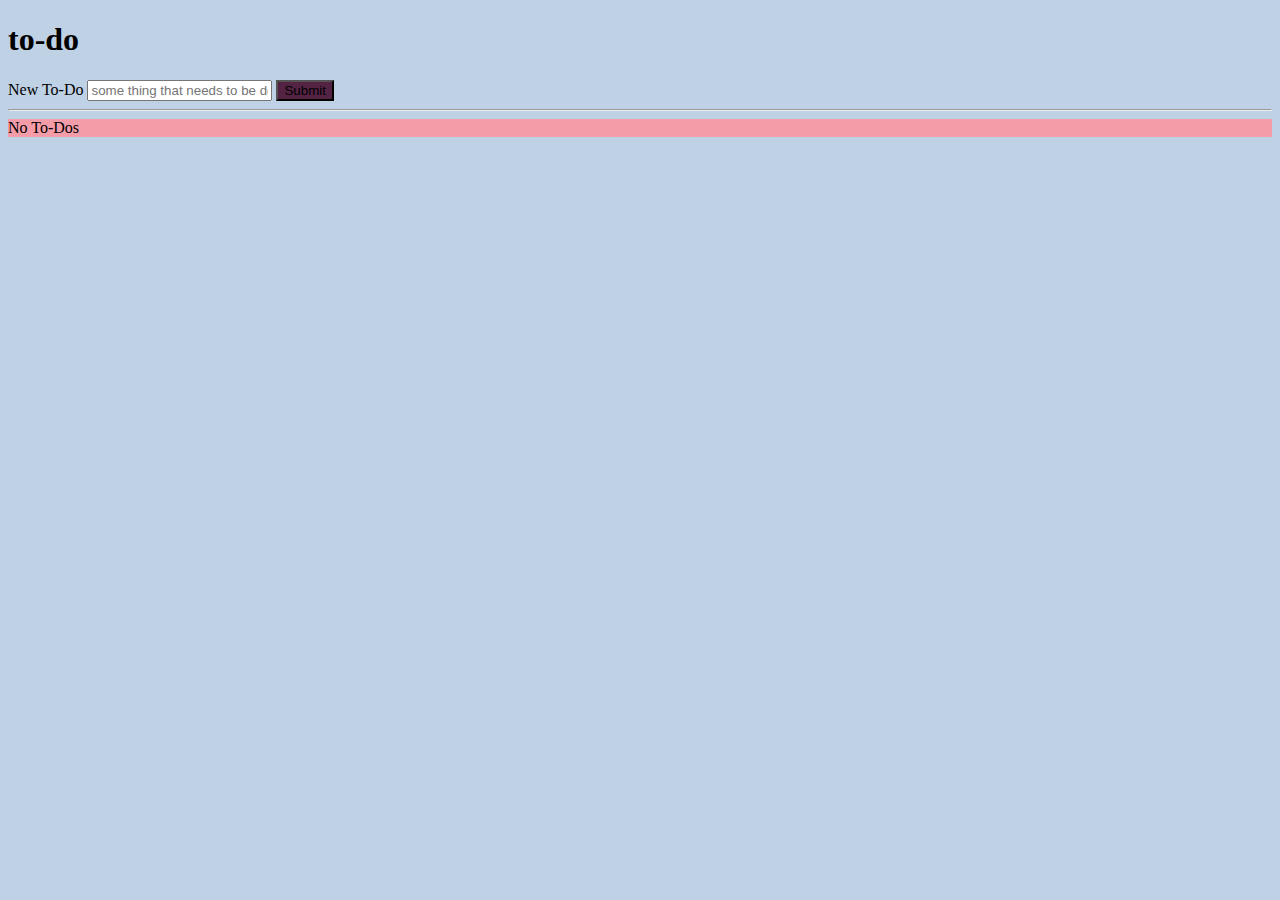
==== to-do-list.html @ 0de9ed9c "added column function" ====
<!doctype html>
<html lang="en">
<head>
    <!-- Required meta tags -->
    <meta charset="utf-8">
    <meta name="viewport" content="width=device-width, initial-scale=1">

    <!-- Bootstrap CSS -->
    <link href="https://cdn.jsdelivr.net/npm/bootstrap@5.1.3/dist/css/bootstrap.min.css" rel="stylesheet" integrity="sha384-1BmE4kWBq78iYhFldvKuhfTAU6auU8tT94WrHftjDbrCEXSU1oBoqyl2QvZ6jIW3" crossorigin="anonymous">
    <link href="css/to-do-list.css" rel="stylesheet">

    <title>Bootstrap To-Do List</title>
</head>
<body>
<div class="container-fluid d-flex justify-content-center align-items-center my-5">
<h1>to-do</h1>
</div>

<div class="container">
    <form class="form-inline d-flex flex-column justify-content-center">
        <label class="sr-only text-center" for="inlineFormInputName2">New To-Do</label>
        <input type="text" class="form-control mb-2 mr-sm-2 to-do-entry w-75 mx-auto" id="inlineFormInputName2" placeholder="some thing that needs to be done">
        <button type="submit" class="btn submit text-white mb-2 w-50 mx-auto" onclick="renderToDo()">Submit</button>
    </form>
</div>
<hr>

<div class="container">
<!--    THIS IS WHERE THE TODOs WILL RENDER-->
    <div class="row text-center" id="to-do-row">


    </div>
</div>


<script src="https://cdn.jsdelivr.net/npm/bootstrap@5.1.3/dist/js/bootstrap.bundle.min.js" integrity="sha384-ka7Sk0Gln4gmtz2MlQnikT1wXgYsOg+OMhuP+IlRH9sENBO0LRn5q+8nbTov4+1p" crossorigin="anonymous"></script>
<script src="js/to-do-list.js"></script>

</body>
</html>
---- css/to-do-list.css ----
body {
    background-color: #bfd1e5;
}
.submit{
    background-color: #542344
}

.item{
    background-color: #f59ca9;

}
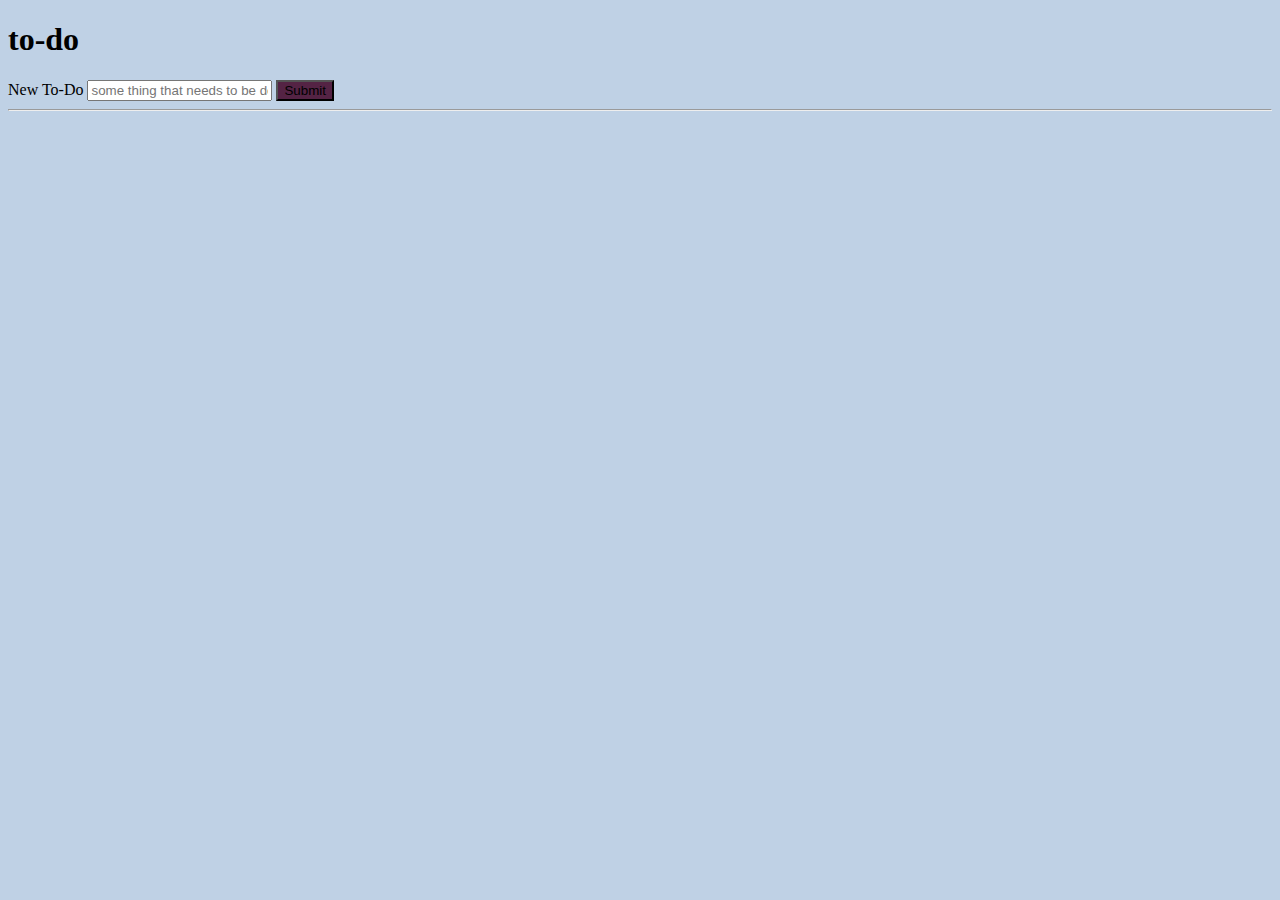
==== commit cda7367b: "add a to-do working" ====
--- a/to-do-list.html
+++ b/to-do-list.html
@@ -6,36 +6,38 @@
     <meta name="viewport" content="width=device-width, initial-scale=1">
 
     <!-- Bootstrap CSS -->
-    <link href="https://cdn.jsdelivr.net/npm/bootstrap@5.1.3/dist/css/bootstrap.min.css" rel="stylesheet" integrity="sha384-1BmE4kWBq78iYhFldvKuhfTAU6auU8tT94WrHftjDbrCEXSU1oBoqyl2QvZ6jIW3" crossorigin="anonymous">
+    <link href="https://cdn.jsdelivr.net/npm/bootstrap@5.1.3/dist/css/bootstrap.min.css" rel="stylesheet"
+          integrity="sha384-1BmE4kWBq78iYhFldvKuhfTAU6auU8tT94WrHftjDbrCEXSU1oBoqyl2QvZ6jIW3" crossorigin="anonymous">
     <link href="css/to-do-list.css" rel="stylesheet">
 
     <title>Bootstrap To-Do List</title>
 </head>
 <body>
 <div class="container-fluid d-flex justify-content-center align-items-center my-5">
-<h1>to-do</h1>
+    <h1>to-do</h1>
 </div>
 
+<!--THE MAIN CONTAINER-->
 <div class="container">
     <form class="form-inline d-flex flex-column justify-content-center">
         <label class="sr-only text-center" for="inlineFormInputName2">New To-Do</label>
-        <input type="text" class="form-control mb-2 mr-sm-2 to-do-entry w-75 mx-auto" id="inlineFormInputName2" placeholder="some thing that needs to be done">
-        <button type="submit" class="btn submit text-white mb-2 w-50 mx-auto" onclick="renderToDo()">Submit</button>
+        <input type="text" class="form-control mb-2 mr-sm-2 to-do-entry w-75 mx-auto" id="inlineFormInputName2"
+               placeholder="some thing that needs to be done">
+        <button type="button" class="btn submit text-white mb-2 w-50 mx-auto" onclick="addToDo()">Submit</button>
     </form>
 </div>
 <hr>
 
+<!--THE CONTAINER WHERE THE ACTION HAPPENS-->
 <div class="container">
-<!--    THIS IS WHERE THE TODOs WILL RENDER-->
-    <div class="row text-center" id="to-do-row">
-
-
-    </div>
+    <!--    THIS IS WHERE THE TODOs WILL RENDER-->
+    <div class="row text-center" id="to-do-row"></div>
 </div>
 
 
-<script src="https://cdn.jsdelivr.net/npm/bootstrap@5.1.3/dist/js/bootstrap.bundle.min.js" integrity="sha384-ka7Sk0Gln4gmtz2MlQnikT1wXgYsOg+OMhuP+IlRH9sENBO0LRn5q+8nbTov4+1p" crossorigin="anonymous"></script>
+<script src="https://cdn.jsdelivr.net/npm/bootstrap@5.1.3/dist/js/bootstrap.bundle.min.js"
+        integrity="sha384-ka7Sk0Gln4gmtz2MlQnikT1wXgYsOg+OMhuP+IlRH9sENBO0LRn5q+8nbTov4+1p"
+        crossorigin="anonymous"></script>
 <script src="js/to-do-list.js"></script>
-
 </body>
 </html>--- a/css/to-do-list.css
+++ b/css/to-do-list.css
@@ -1,11 +1,12 @@
 body {
     background-color: #bfd1e5;
 }
-.submit{
+
+.submit {
     background-color: #542344
 }
 
-.item{
+.item {
     background-color: #f59ca9;
 
 }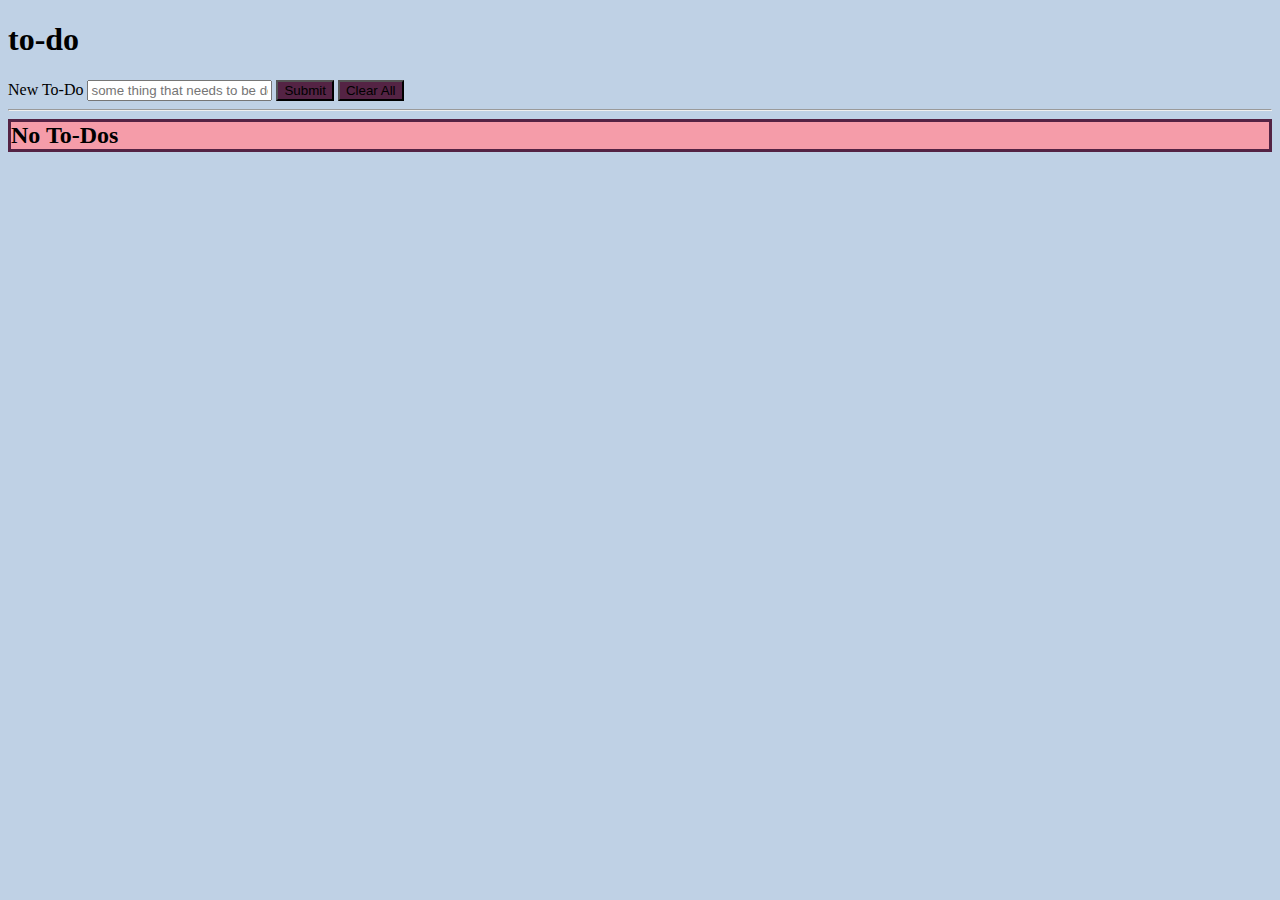
==== commit d717cd07: "adding and clearing all functional" ====
--- a/to-do-list.html
+++ b/to-do-list.html
@@ -24,6 +24,7 @@
         <input type="text" class="form-control mb-2 mr-sm-2 to-do-entry w-75 mx-auto" id="inlineFormInputName2"
                placeholder="some thing that needs to be done">
         <button type="button" class="btn submit text-white mb-2 w-50 mx-auto" onclick="addToDo()">Submit</button>
+        <button type="button" class="btn submit text-white mb-2 w-50 mx-auto" onclick="clearAll()">Clear All</button>
     </form>
 </div>
 <hr>
@@ -31,7 +32,7 @@
 <!--THE CONTAINER WHERE THE ACTION HAPPENS-->
 <div class="container">
     <!--    THIS IS WHERE THE TODOs WILL RENDER-->
-    <div class="row text-center" id="to-do-row"></div>
+    <div class="row text-center p-5" id="to-do-row"></div>
 </div>
 
 
--- a/css/to-do-list.css
+++ b/css/to-do-list.css
@@ -8,5 +8,13 @@
 
 .item {
     background-color: #f59ca9;
+    border: 3px solid #542344;
+}
+
+.item h2 {
+    margin: 0;
+}
+
+@media (min-width: 768px) {
 
 }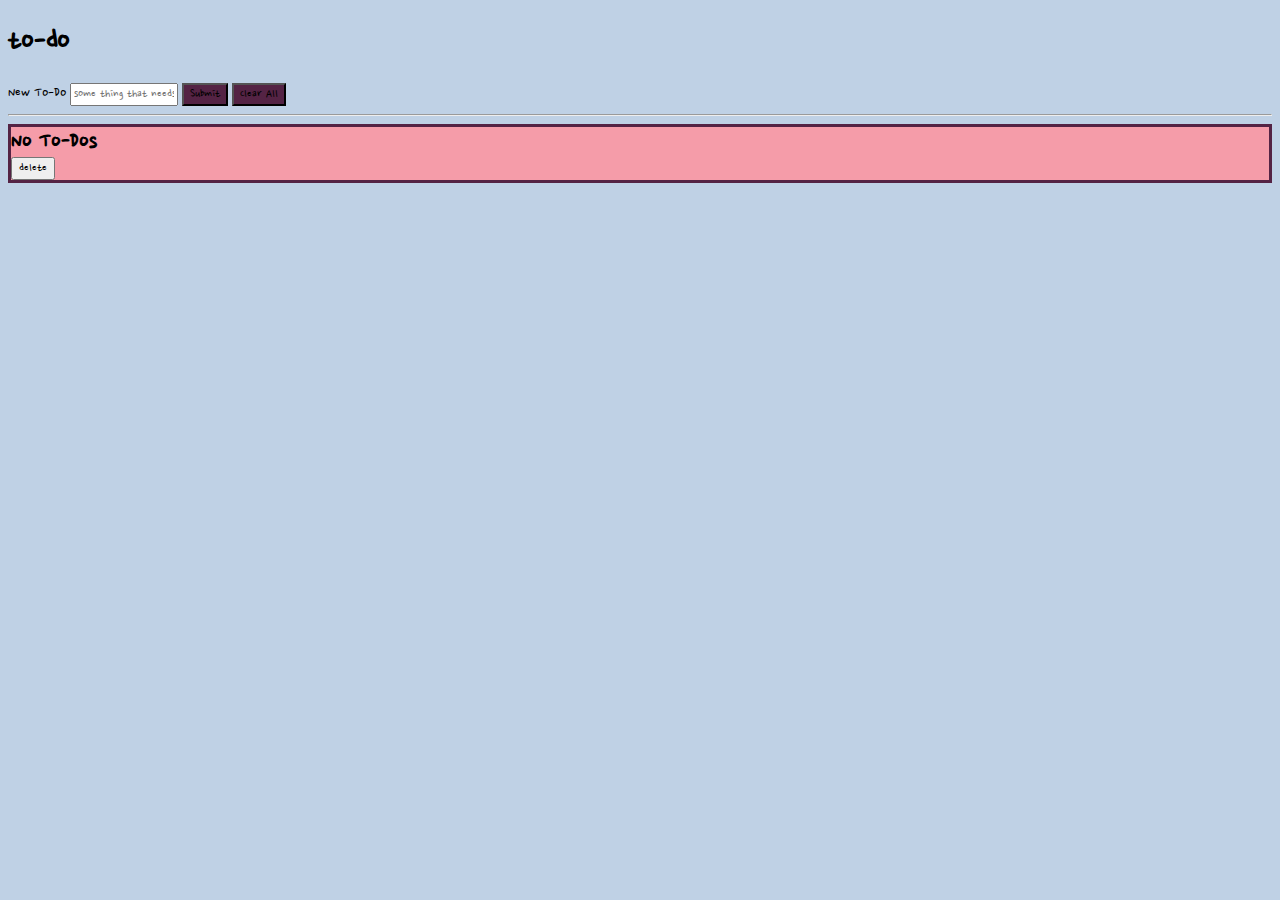
==== commit 3bbdddcc: "working on functions" ====
--- a/to-do-list.html
+++ b/to-do-list.html
@@ -9,7 +9,9 @@
     <link href="https://cdn.jsdelivr.net/npm/bootstrap@5.1.3/dist/css/bootstrap.min.css" rel="stylesheet"
           integrity="sha384-1BmE4kWBq78iYhFldvKuhfTAU6auU8tT94WrHftjDbrCEXSU1oBoqyl2QvZ6jIW3" crossorigin="anonymous">
     <link href="css/to-do-list.css" rel="stylesheet">
-
+    <link rel="preconnect" href="https://fonts.googleapis.com">
+    <link rel="preconnect" href="https://fonts.gstatic.com" crossorigin>
+    <link href="https://fonts.googleapis.com/css2?family=Nanum+Pen+Script&display=swap" rel="stylesheet">
     <title>Bootstrap To-Do List</title>
 </head>
 <body>
--- a/css/to-do-list.css
+++ b/css/to-do-list.css
@@ -1,3 +1,7 @@
+*{
+    font-family: 'Nanum Pen Script', cursive;
+}
+
 body {
     background-color: #bfd1e5;
 }
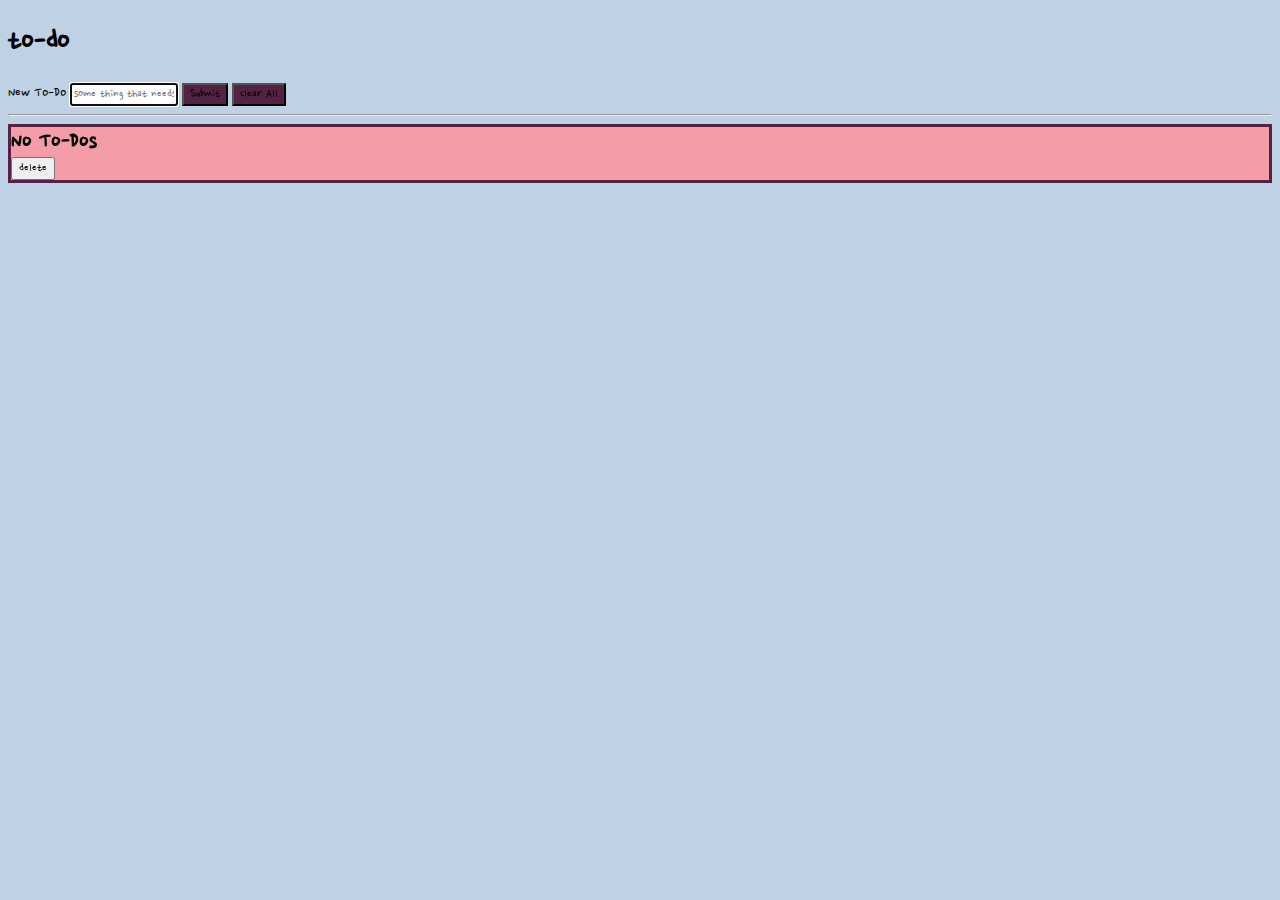
==== commit f1bf154b: "almost there" ====
--- a/to-do-list.html
+++ b/to-do-list.html
@@ -25,7 +25,7 @@
         <label class="sr-only text-center" for="inlineFormInputName2">New To-Do</label>
         <input type="text" class="form-control mb-2 mr-sm-2 to-do-entry w-75 mx-auto" id="inlineFormInputName2"
                placeholder="some thing that needs to be done">
-        <button type="button" class="btn submit text-white mb-2 w-50 mx-auto" onclick="addToDo()">Submit</button>
+        <button type="submit" class="btn submit text-white mb-2 w-50 mx-auto" onclick="addToDo()">Submit</button>
         <button type="button" class="btn submit text-white mb-2 w-50 mx-auto" onclick="clearAll()">Clear All</button>
     </form>
 </div>
--- a/css/to-do-list.css
+++ b/css/to-do-list.css
@@ -19,6 +19,10 @@
     margin: 0;
 }
 
+.done{
+    text-decoration: line-through;
+}
+
 @media (min-width: 768px) {
 
 }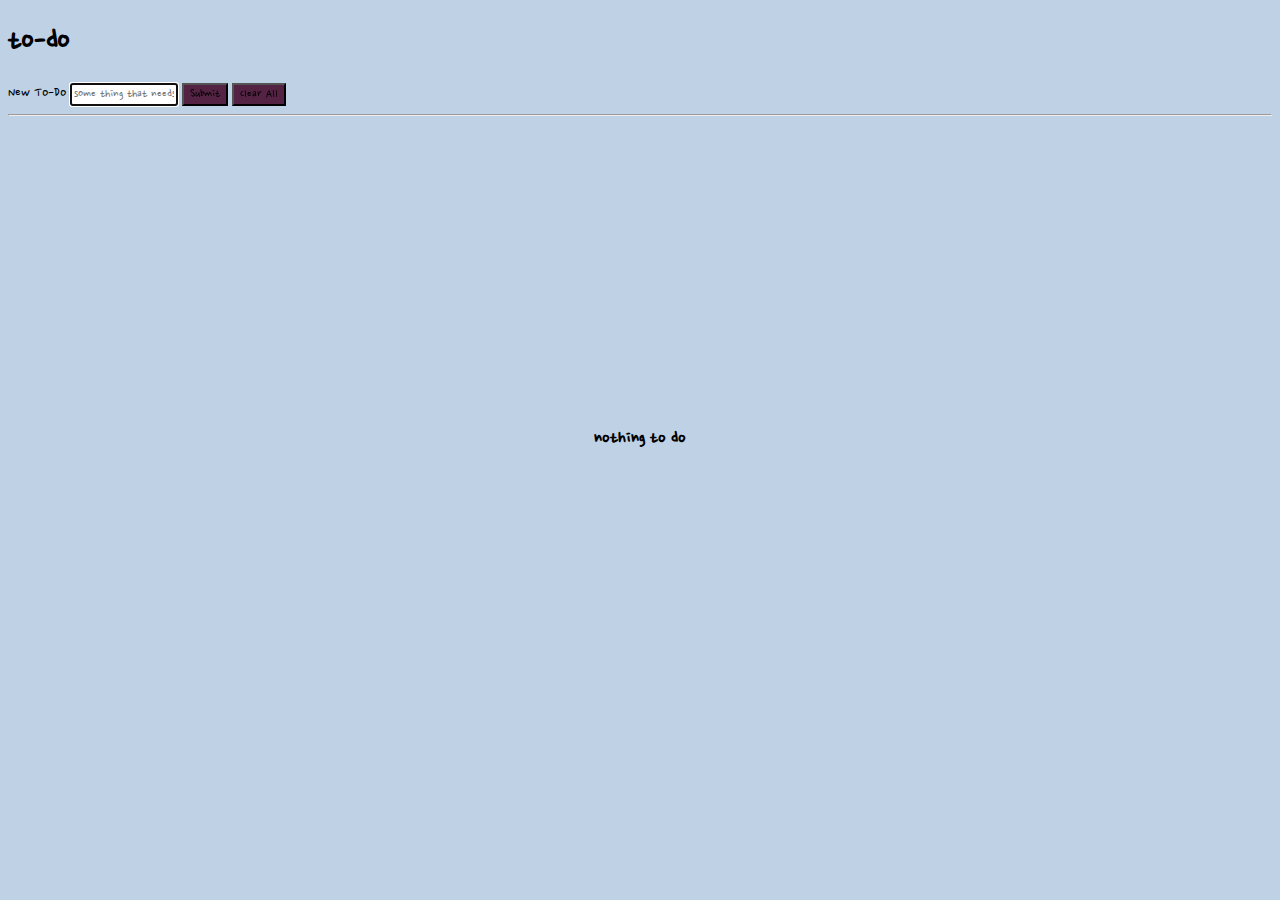
==== commit e3f1bf9e: "all but the done class" ====
--- a/to-do-list.html
+++ b/to-do-list.html
@@ -33,8 +33,10 @@
 
 <!--THE CONTAINER WHERE THE ACTION HAPPENS-->
 <div class="container">
-    <!--    THIS IS WHERE THE TODOs WILL RENDER-->
     <div class="row text-center p-5" id="to-do-row"></div>
+    <div class="container d-flex justify-content-center">
+    <h3 id="place" class="hidden">nothing to do</h3>
+    </div>
 </div>
 
 
--- a/css/to-do-list.css
+++ b/css/to-do-list.css
@@ -1,4 +1,4 @@
-*{
+* {
     font-family: 'Nanum Pen Script', cursive;
 }
 
@@ -19,10 +19,18 @@
     margin: 0;
 }
 
-.done{
+.done {
     text-decoration: line-through;
 }
 
-@media (min-width: 768px) {
+#place{
+    position: absolute;
+    z-index: -1;
+    margin-left: auto;
+    margin-right: auto;
+    top: 408px;
+    left: 0;
+    right: 0;
+    text-align: center;
+}
 
-}